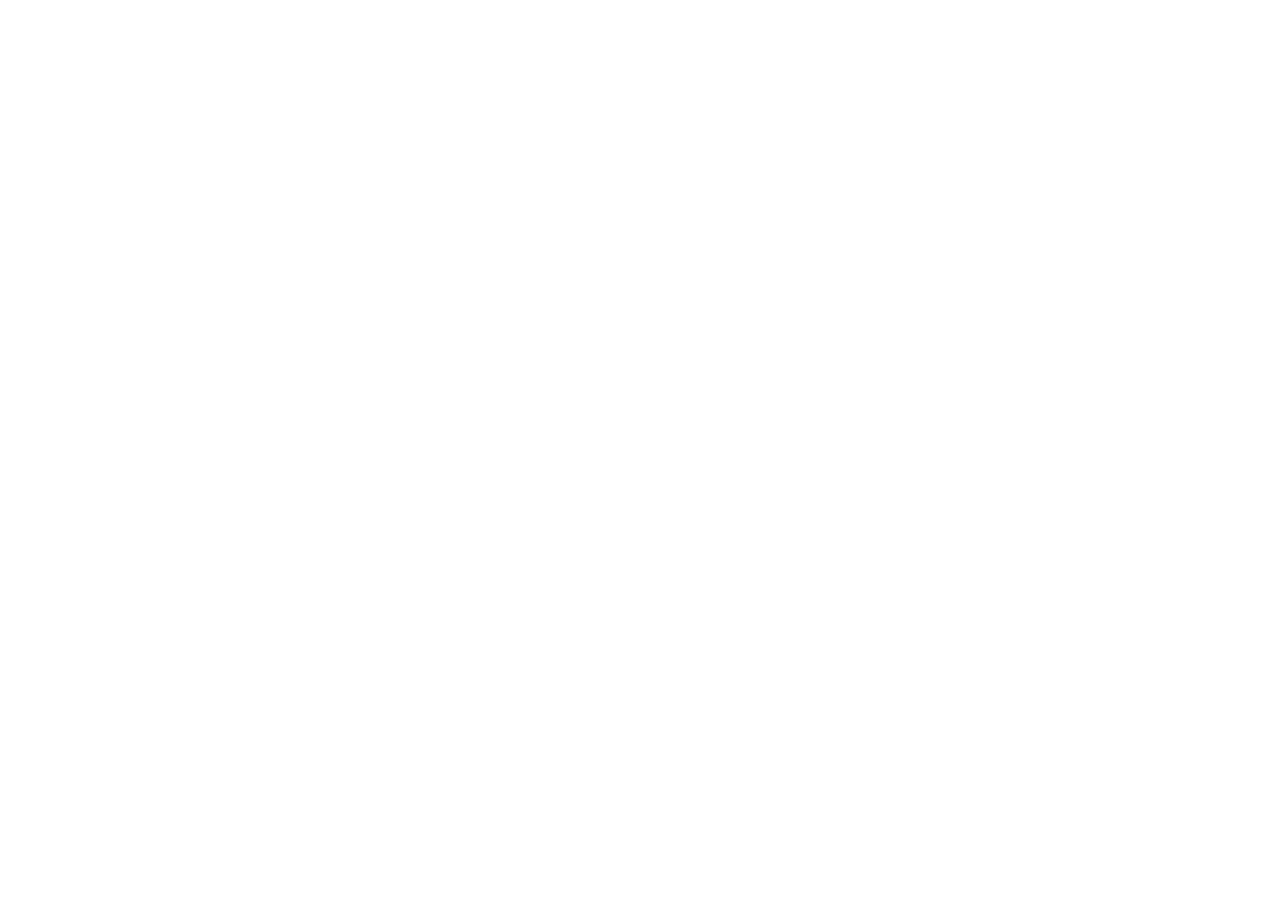
==== Pari e dispari/index.html @ 61474032 "Create cartelle esercizi" ====
<!DOCTYPE html>
<html lang="en">

<head>
        <meta charset="UTF-8">
        <meta name="viewport" content="width=device-width, initial-scale=1.0">

        <title>Js- Pari e Dispari</title>

        <!-- BOOTSTRAP -->
        <link href="https://cdn.jsdelivr.net/npm/bootstrap@5.3.2/dist/css/bootstrap.min.css" rel="stylesheet" integrity="sha384-T3c6CoIi6uLrA9TneNEoa7RxnatzjcDSCmG1MXxSR1GAsXEV/Dwwykc2MPK8M2HN" crossorigin="anonymous">
        <!-- FONT-AWESOME -->
        <link rel="stylesheet" href="https://cdnjs.cloudflare.com/ajax/libs/font-awesome/6.4.2/css/all.min.css" integrity="sha512-z3gLpd7yknf1YoNbCzqRKc4qyor8gaKU1qmn+CShxbuBusANI9QpRohGBreCFkKxLhei6S9CQXFEbbKuqLg0DA==" crossorigin="anonymous" referrerpolicy="no-referrer" />
        <!-- CSS -->
        <link rel="stylesheet" href="css/style.css">
</head>

<body>

        <!-- BOOTSTRAP JS -->
        <script src="https://cdn.jsdelivr.net/npm/bootstrap@5.3.2/dist/js/bootstrap.bundle.min.js" integrity="sha384-C6RzsynM9kWDrMNeT87bh95OGNyZPhcTNXj1NW7RuBCsyN/o0jlpcV8Qyq46cDfL" crossorigin="anonymous"></script>

        <!-- MY JS -->
        <script type="text/javascript" src="./js/scripts.js"></script>
</body>

</html>
---- Pari e dispari/css/style.css ----
/* RESET */
* {
    margin: 0;
    padding: 0;
    box-sizing: border-box;
}

/* GENERAL */



/* HEADER */


/* MAIN */


/* FOOTER */
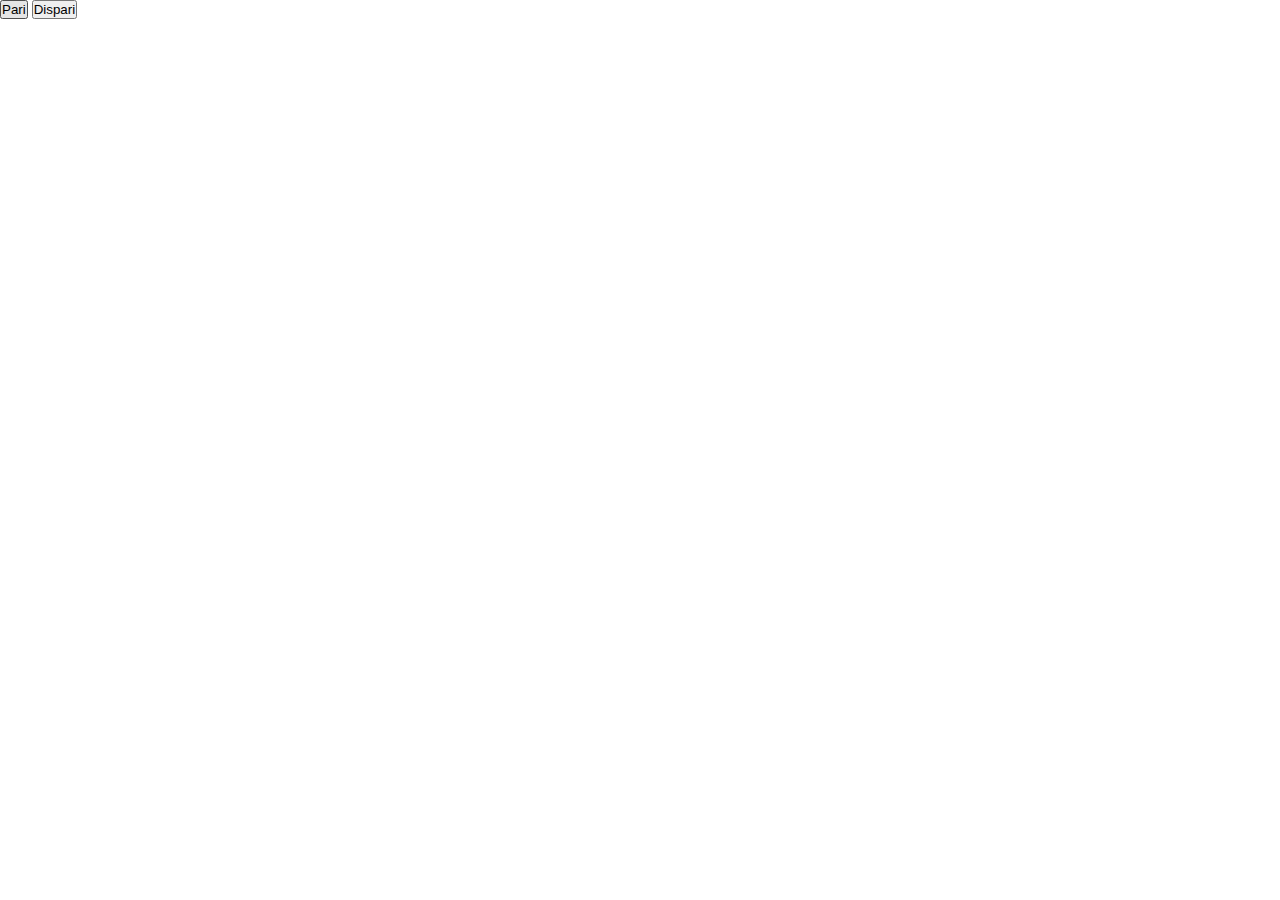
==== commit bf1b1789: "Aggiunto funzionamento in console - Pari e dispari" ====
--- a/Pari e dispari/index.html
+++ b/Pari e dispari/index.html
@@ -16,6 +16,8 @@
 </head>
 
 <body>
+        <button id="evenBtn">Pari</button>
+        <button id="oddBtn">Dispari</button>
 
         <!-- BOOTSTRAP JS -->
         <script src="https://cdn.jsdelivr.net/npm/bootstrap@5.3.2/dist/js/bootstrap.bundle.min.js" integrity="sha384-C6RzsynM9kWDrMNeT87bh95OGNyZPhcTNXj1NW7RuBCsyN/o0jlpcV8Qyq46cDfL" crossorigin="anonymous"></script>
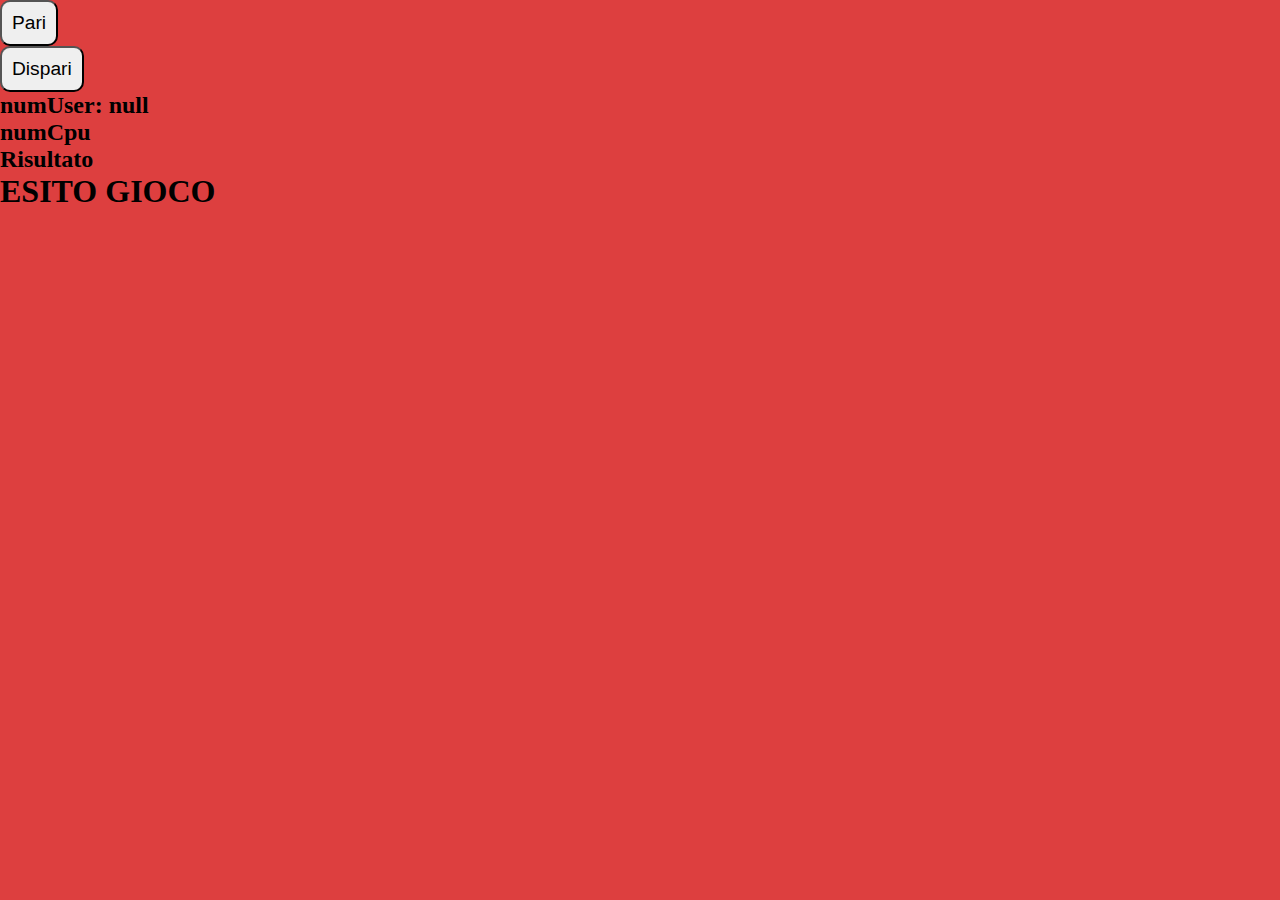
==== commit 97d9c992: "Aggiunta stampa sul HTML e dettagli css - Pari e dispari" ====
--- a/Pari e dispari/index.html
+++ b/Pari e dispari/index.html
@@ -16,8 +16,41 @@
 </head>
 
 <body>
-        <button id="evenBtn">Pari</button>
-        <button id="oddBtn">Dispari</button>
+        <div class="container text-center d-flex flex-column justify-content-center">
+                <div class="row mb-5">
+                        <div class="col">
+                                <button id="evenBtn"> Pari </button>
+                        </div>
+                        <div class="col">
+                                <button id="oddBtn"> Dispari </button>
+                        </div>
+                </div>
+
+                <div class="row">
+                        <div class="col">
+                        </div>
+                        <div class="col">
+                        </div>
+                </div>
+
+                <div class="row">
+                        <div class="col">
+                                <h2 id="numUser">numUser</h2>
+                        </div>
+                        <div class="col">
+                                <h2 id="numCpu">numCpu</h2>
+                        </div>
+                        
+                </div>
+
+                <div class="row">
+                        <div class="col">
+                                <h2 id="UserAndCpu">Risultato</h2>
+                        </div>
+                        <h1>ESITO GIOCO</h1>
+                </div>
+                
+        </div>
 
         <!-- BOOTSTRAP JS -->
         <script src="https://cdn.jsdelivr.net/npm/bootstrap@5.3.2/dist/js/bootstrap.bundle.min.js" integrity="sha384-C6RzsynM9kWDrMNeT87bh95OGNyZPhcTNXj1NW7RuBCsyN/o0jlpcV8Qyq46cDfL" crossorigin="anonymous"></script>
--- a/Pari e dispari/css/style.css
+++ b/Pari e dispari/css/style.css
@@ -7,12 +7,16 @@
 
 /* GENERAL */
 
+body {
+    background-color: darkgreen;
+}
+.container {
+    height: 100vh;
+    background-color:rgb(221, 63, 63);
+}
 
-
-/* HEADER */
-
-
-/* MAIN */
-
-
-/* FOOTER */+button {
+    padding: 10px;
+    font-size: larger;
+    border-radius: 10px;
+}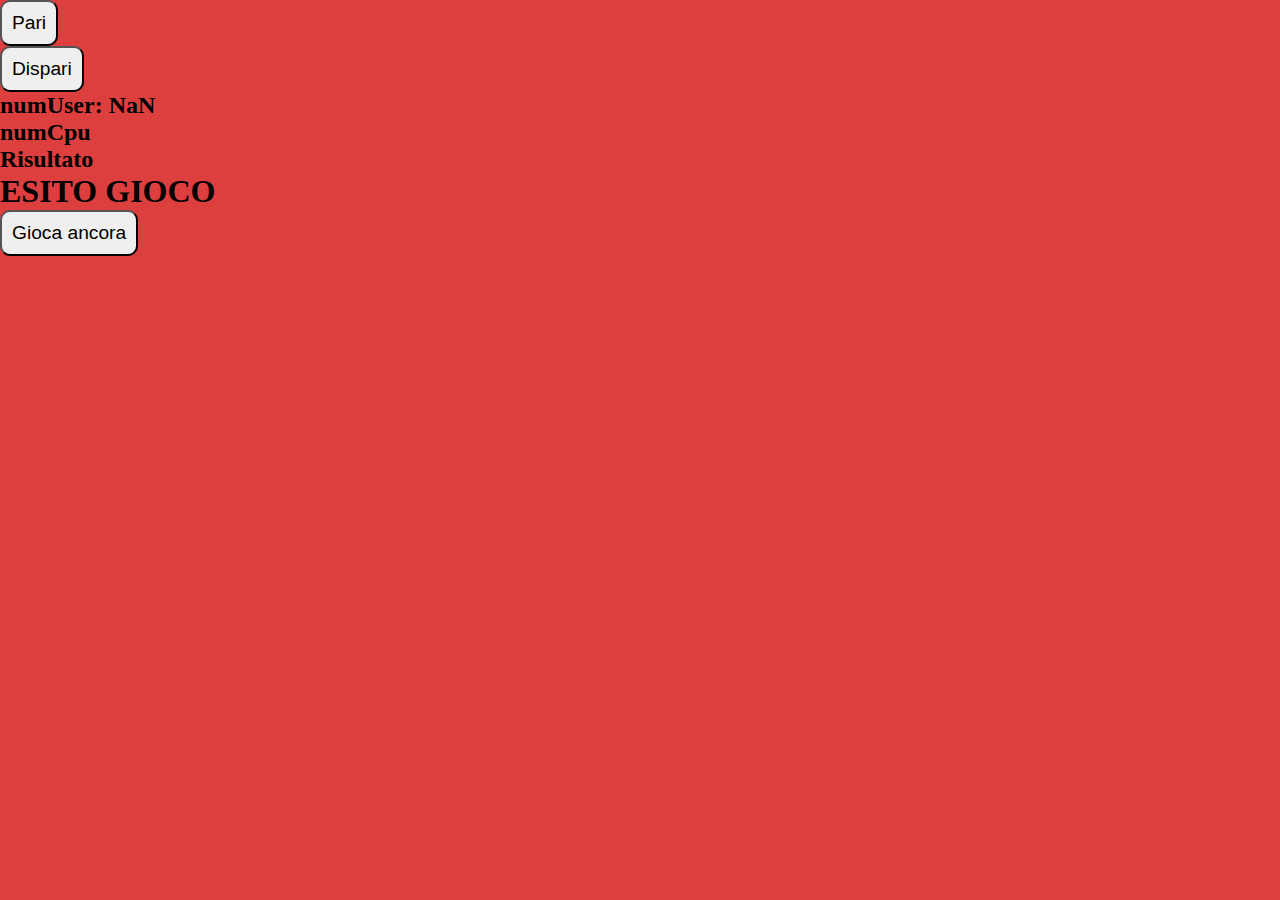
==== commit e1b5d34a: "Aggiunto refresh-button - Pari e dispari" ====
--- a/Pari e dispari/index.html
+++ b/Pari e dispari/index.html
@@ -48,6 +48,11 @@
                                 <h2 id="UserAndCpu">Risultato</h2>
                         </div>
                         <h1>ESITO GIOCO</h1>
+                        <div class="col">
+                                <button id="refreshBtn">
+                                        Gioca ancora
+                                </button>
+                        </div>
                 </div>
                 
         </div>
